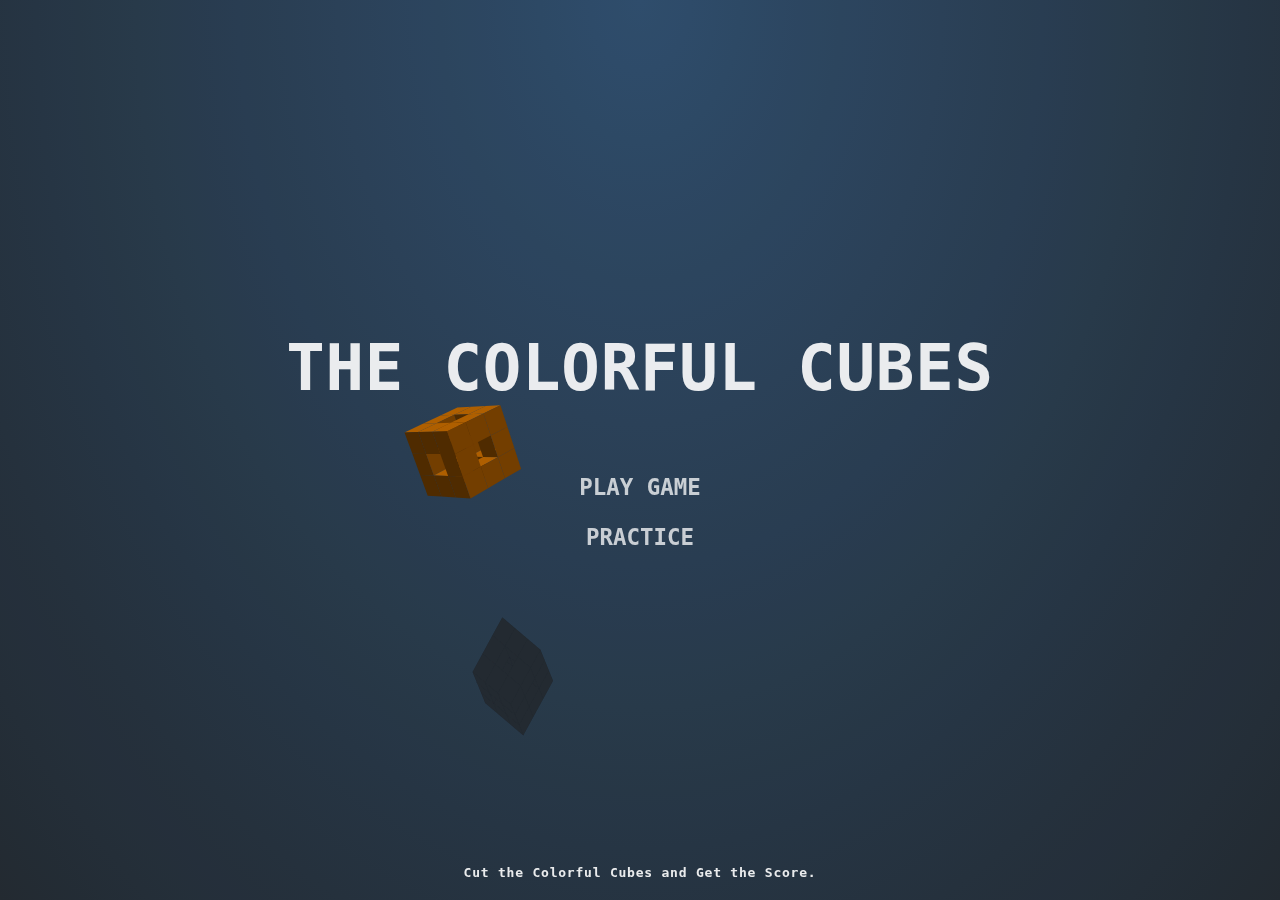
==== final.html @ ff74d234 "Add files via upload" ====
<!DOCTYPE html>
<html lang="en">

<head>
    <meta charset="UTF-8">
    <meta name="viewport" content="width=device-width, initial-scale=1.0">
    <meta http-equiv="X-UA-Compatible" content="ie=edge">
    <link rel="stylesheet" href="https://use.fontawesome.com/releases/v5.8.1/css/all.css" integrity="sha384-50oBUHEmvpQ+1lW4y57PTFmhCaXp0ML5d60M1M7uH2+nqUivzIebhndOJK28anvf" crossorigin="anonymous">
    <link rel="stylesheet" href="https://stackpath.bootstrapcdn.com/bootstrap/4.2.1/css/bootstrap.min.css" integrity="sha384-GJzZqFGwb1QTTN6wy59ffF1BuGJpLSa9DkKMp0DgiMDm4iYMj70gZWKYbI706tWS" crossorigin="anonymous">
    <title>Cube</title>
    <link rel="stylesheet" href="./final.css">
</head>

<body class="d-flex flex-column align-items-center">
    <canvas id="c"></canvas>

    <!-- Gameplay HUD -->
    <div class="hud">
        <div class="hud__score">
            <div class="score-lbl"></div>
            <div class="cube-count-lbl"></div>
        </div>
        <div class="pause-btn">
            <div></div>
        </div>
        <div class="slowmo">
            <div class="slowmo__bar"></div>
        </div>
    </div>

    <!-- Menu System -->
    <div class="menus">
        <div class="menu menu--main">
            <h1>THE COLORFUL CUBES</h1>
            <button type="button" class="play-normal-btn">PLAY GAME</button>
            <button type="button" class="play-casual-btn">PRACTICE</button>
            <div class="credits">Cut the Colorful Cubes and Get the Score.</div>
        </div>
        <div class="menu menu--pause">
            <h1>Paused</h1>
            <button type="button" class="resume-btn">RESUME GAME</button>
            <button type="button" class="menu-btn--pause">MAIN MENU</button>
        </div>
        <div class="menu menu--score">
            <h1>Game Over</h1>
            <h2>Your Score:</h2>
            <div class="final-score-lbl"></div>
            <div class="high-score-lbl"></div>
            <button type="button" class="play-again-btn">PLAY AGAIN</button>
            <button type="button" class="menu-btn--score">MAIN MENU</button>
        </div>
    </div>


    <script src="https://code.jquery.com/jquery-3.3.1.slim.min.js" integrity="sha384-q8i/X+965DzO0rT7abK41JStQIAqVgRVzpbzo5smXKp4YfRvH+8abtTE1Pi6jizo" crossorigin="anonymous"></script>
    <script src="https://cdnjs.cloudflare.com/ajax/libs/popper.js/1.14.6/umd/popper.min.js" integrity="sha384-wHAiFfRlMFy6i5SRaxvfOCifBUQy1xHdJ/yoi7FRNXMRBu5WHdZYu1hA6ZOblgut" crossorigin="anonymous"></script>
    <script src="https://stackpath.bootstrapcdn.com/bootstrap/4.2.1/js/bootstrap.min.js" integrity="sha384-B0UglyR+jN6CkvvICOB2joaf5I4l3gm9GU6Hc1og6Ls7i6U/mkkaduKaBhlAXv9k" crossorigin="anonymous"></script>
    <script src="./final.js"></script>
</body>

</html>
---- final.css ----
body {
    margin: 0;
    background-color: #000;
    background-image: radial-gradient(ellipse at top, #335476 0.0%, #31506e 11.1%, #304b67 22.2%, #2f4760 33.3%, #2d4359 44.4%, #2c3f51 55.6%, #2a3a4a 66.7%, #293643 77.8%, #28323d 88.9%, #262e36 100.0%);
    height: 100vh;
    overflow: hidden;
    font-family: monospace;
    font-weight: bold;
    letter-spacing: 0.06em;
    color: rgba(255, 255, 255, 0.75);
}

#c {
    display: block;
    touch-action: none;
    transform: translateZ(0);
}

.hud__score,
.pause-btn {
    position: fixed;
    font-size: calc(14px + 2vw + 1vh);
}

.hud__score {
    top: 0.65em;
    left: 0.65em;
    pointer-events: none;
    user-select: none;
}

.cube-count-lbl {
    font-size: 0.46em;
}

.pause-btn {
    position: fixed;
    top: 0;
    right: 0;
    padding: 0.8em 0.65em;
}

.pause-btn>div {
    position: relative;
    width: 0.8em;
    height: 0.8em;
    opacity: 0.75;
}

.pause-btn>div::before,
.pause-btn>div::after {
    content: '';
    display: block;
    width: 34%;
    height: 100%;
    position: absolute;
    background-color: #fff;
}

.pause-btn>div::after {
    right: 0;
}

.slowmo {
    position: fixed;
    bottom: 0;
    width: 100%;
    pointer-events: none;
    opacity: 0;
    transition: opacity 0.4s;
    will-change: opacity;
}

.slowmo::before {
    content: 'SLOW-MO';
    display: block;
    font-size: calc(8px + 1vw + 0.5vh);
    margin-left: 0.5em;
    margin-bottom: 8px;
}

.slowmo::after {
    content: '';
    display: block;
    position: fixed;
    bottom: 0;
    width: 100%;
    height: 1.5vh;
    background-color: rgba(0, 0, 0, 0.25);
    z-index: -1;
}

.slowmo__bar {
    height: 1.5vh;
    background-color: rgba(255, 255, 255, 0.75);
    transform-origin: 0 0;
}


/*/       MENUS       /*/

.menus::before {
    content: '';
    pointer-events: none;
    position: fixed;
    top: 0;
    right: 0;
    bottom: 0;
    left: 0;
    background-color: #000;
    opacity: 0;
    transition: opacity 0.2s;
    transition-timing-function: ease-in;
}

.menus.has-active::before {
    opacity: 0.08;
    transition-duration: 0.4s;
    transition-timing-function: ease-out;
}

.menus.interactive-mode::before {
    opacity: 0.02;
}


/* Menu containers */

.menu {
    pointer-events: none;
    position: fixed;
    top: 0;
    right: 0;
    bottom: 0;
    left: 0;
    display: flex;
    flex-direction: column;
    justify-content: center;
    align-items: center;
    user-select: none;
    text-align: center;
    color: rgba(255, 255, 255, 0.9);
    opacity: 0;
    visibility: hidden;
    transform: translateY(30px);
    transition-property: opacity, visibility, transform;
    transition-duration: 0.2s;
    transition-timing-function: ease-in;
}

.menu.active {
    opacity: 1;
    visibility: visible;
    transform: translateY(0);
    transition-duration: 0.4s;
    transition-timing-function: ease-out;
}

.menus.interactive-mode .menu.active {
    opacity: 0.6;
}

.menus:not(.interactive-mode) .menu.active>* {
    pointer-events: auto;
}


/* Common menu elements */

h1 {
    font-size: 4rem;
    line-height: 0.95;
    text-align: center;
    font-weight: bold;
    margin: 0 0.65em 1em;
}

h2 {
    font-size: 1.2rem;
    line-height: 1;
    text-align: center;
    font-weight: bold;
    margin: -1em 0.65em 1em;
}

.final-score-lbl {
    font-size: 5rem;
    margin: -0.2em 0 0;
}

.high-score-lbl {
    font-size: 1.2rem;
    margin: 0 0 2.5em;
}

button {
    display: block;
    position: relative;
    width: 200px;
    padding: 12px 20px;
    background: transparent;
    border: none;
    outline: none;
    user-select: none;
    font-family: monospace;
    font-weight: bold;
    font-size: 1.4rem;
    color: #fff;
    opacity: 0.75;
    transition: opacity 0.3s;
}

button::before {
    content: '';
    position: absolute;
    top: 0;
    right: 0;
    bottom: 0;
    left: 0;
    background-color: rgba(255, 255, 255, 0.15);
    transform: scale(0, 0);
    opacity: 0;
    transition: opacity 0.3s, transform 0.3s;
}


/* No `:focus` styles because this is a mouse/touch game! */

button:active {
    opacity: 1;
}

button:active::before {
    transform: scale(1, 1);
    opacity: 1;
}

.credits {
    position: fixed;
    width: 100%;
    left: 0;
    bottom: 20px;
}

a {
    color: white;
}


/* Only enable hover state on large screens */

@media (min-width: 1025px) {
    button:hover {
        opacity: 1;
    }
    button:hover::before {
        transform: scale(1, 1);
        opacity: 1;
    }
}
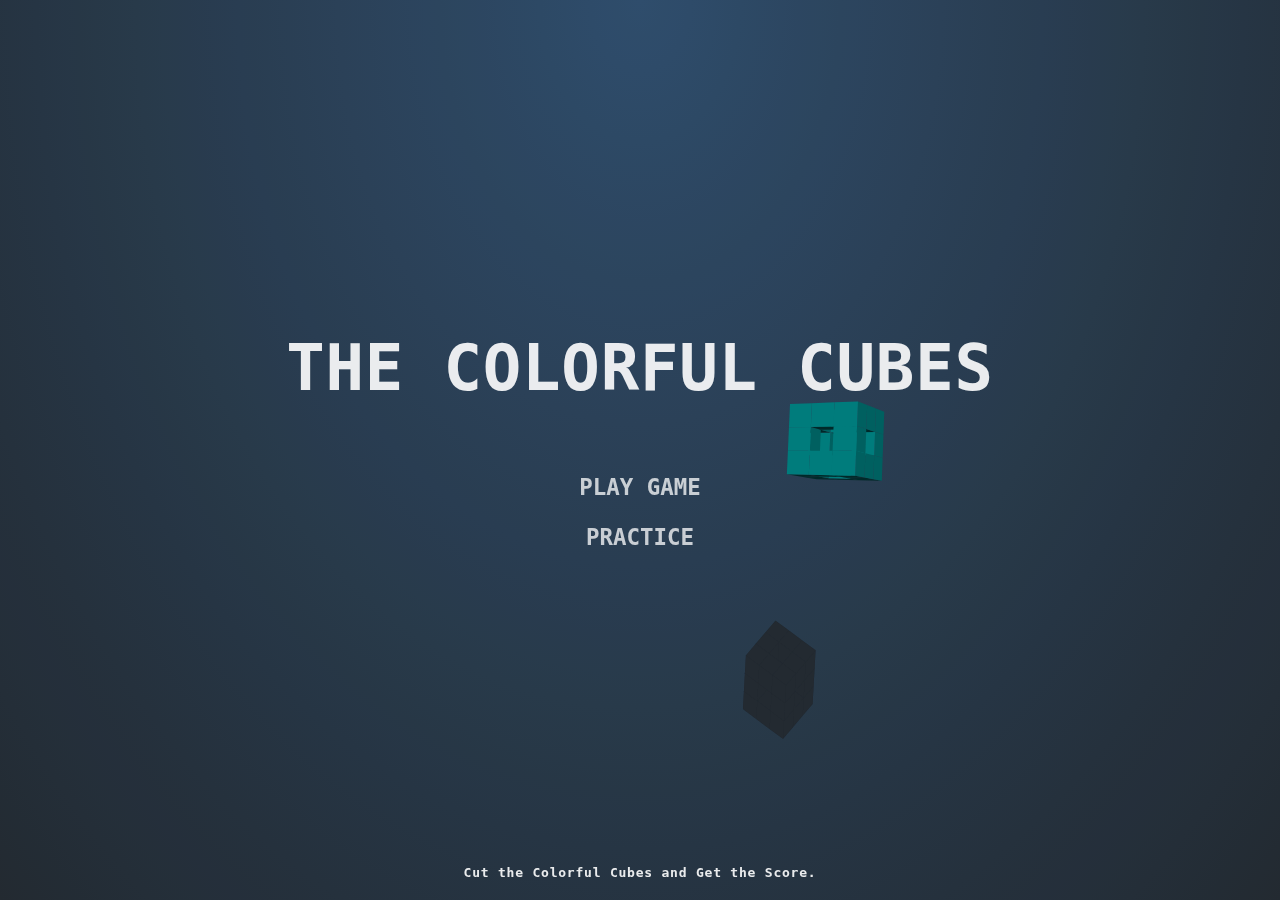
==== commit d95f2884: "Update final.html" ====
--- a/final.html
+++ b/final.html
@@ -7,7 +7,7 @@
     <meta http-equiv="X-UA-Compatible" content="ie=edge">
     <link rel="stylesheet" href="https://use.fontawesome.com/releases/v5.8.1/css/all.css" integrity="sha384-50oBUHEmvpQ+1lW4y57PTFmhCaXp0ML5d60M1M7uH2+nqUivzIebhndOJK28anvf" crossorigin="anonymous">
     <link rel="stylesheet" href="https://stackpath.bootstrapcdn.com/bootstrap/4.2.1/css/bootstrap.min.css" integrity="sha384-GJzZqFGwb1QTTN6wy59ffF1BuGJpLSa9DkKMp0DgiMDm4iYMj70gZWKYbI706tWS" crossorigin="anonymous">
-    <title>Cube</title>
+    <title>THE COLORFUL CUBES</title>
     <link rel="stylesheet" href="./final.css">
 </head>
 
@@ -58,4 +58,4 @@
     <script src="./final.js"></script>
 </body>
 
-</html>+</html>
